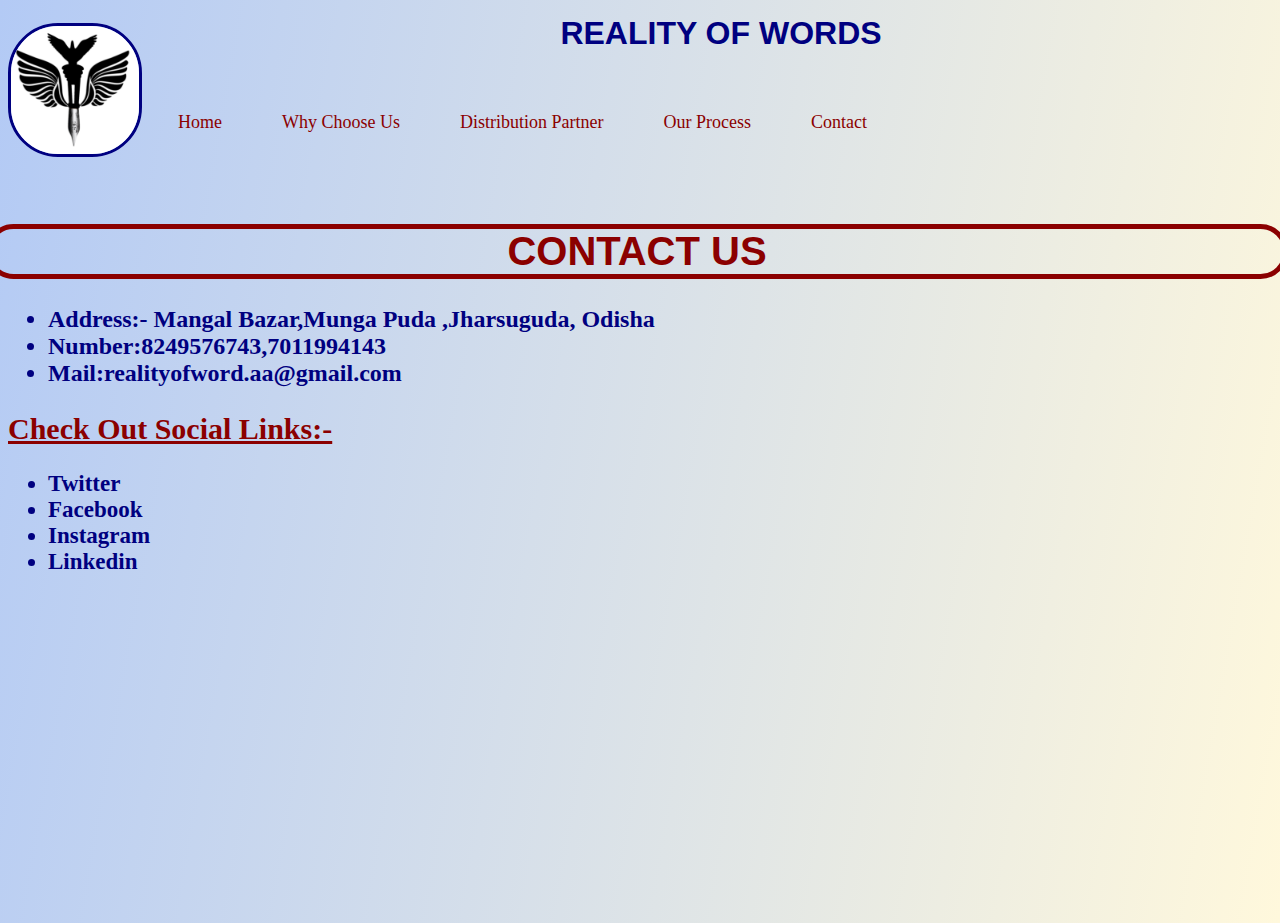
==== contact.html @ 4203c519 "Initial commit" ====
<html>
    <head>
        <meta charset="UTF-8">
        <meta name="viewport" content="width=device-width ,initial-scale=0.1">
        <link rel="stylesheet" href="css/cc.css"/>
        <title>
        REALITY OF WORDS 
        </title>
        <BODY>
        <nav>
           <H1> REALITY OF WORDS</H1>
           <div class="logo"><img src="logo.jpg.jpg" alt="logo">
            </div>
            </nav>
           <nav class="nav-bar">
               <ul class="nav-list">
                   <li><a href="index.html"> Home</a></li>
                   <li><a href="#why choose us">Why Choose Us</a></li>  
                   <li><a href="#distribution partner">Distribution Partner </a></li>
                  <li> <a href="process.html">Our Process </a></li>
                  <li><a href="contact.html"> Contact</a> </li>     
               </ul>
            </nav>
                
                <div class="why">
                    <h1>
                        CONTACT US
                    </h1>
                  <h2>
                      <ul>
                      <li>Address:- Mangal Bazar,Munga Puda ,Jharsuguda, Odisha</li>
                      <li>Number:8249576743,7011994143</li>
                      <li>Mail:realityofword.aa@gmail.com</li>
                      </ul> 
                  </h2>
                </div>
                  <div class="so">
                      <h2>
                          Check Out Social Links:-
                      </h2>
                      <h3><ul>
                          <li>Twitter</li>
                          <li>Facebook</li>
                          <li>Instagram</li>
                          <li>Linkedin</li>
                          </ul>
                      </h3>
                </div>
        </BODY>
</html>
---- css/cc.css ----
body{
background:linear-gradient(-80deg,cornsilk,rgb(179, 202, 245));
position: relative;
width: 100%;
height:100%;
}
h1{
text-align: left;
margin-left: 146px;
margin-top: 15px;
text-align: center;
color:navy;
font-family: 'Segoe UI', Tahoma, Geneva, Verdana, sans-serif;


}
.logo{
width: 20%;
display:flex;
margin-left: 40px;
justify-content:left;
align-items: left;    
} 
.logo img{
width:50%;
height:35%;
border:3px solid navy;
border-radius: 50px;
margin-top: -50px;
margin-left: -40px;

}
.nav-bar{
display: flex;

}
.nav-list{
width:100%;
display: flex;
justify-content: left;
align-items:left;
margin-left:100px;
margin-top: -70px;
}
.nav-list li{
list-style: none;
padding: 25px 30px;
}
.nav-list li a{
text-decoration: none;
color:darkred;
font-size:18px;
}
.nav-list li a:hover{
   color:blue;
}
.why h1{
    color:darkred;
    border: 5px solid darkred;
    border-radius:70px;
    text-align: center;
    margin-top: 50px;
    font-size: 40px;
    margin-left: -22px;
}
.why ul{
    color: navy;
}
.so h2{
    color:darkred;
    text-decoration: underline;
    font-size:30px;
    
}
.so h3{
    color:navy;
    font-size: 23px;

}
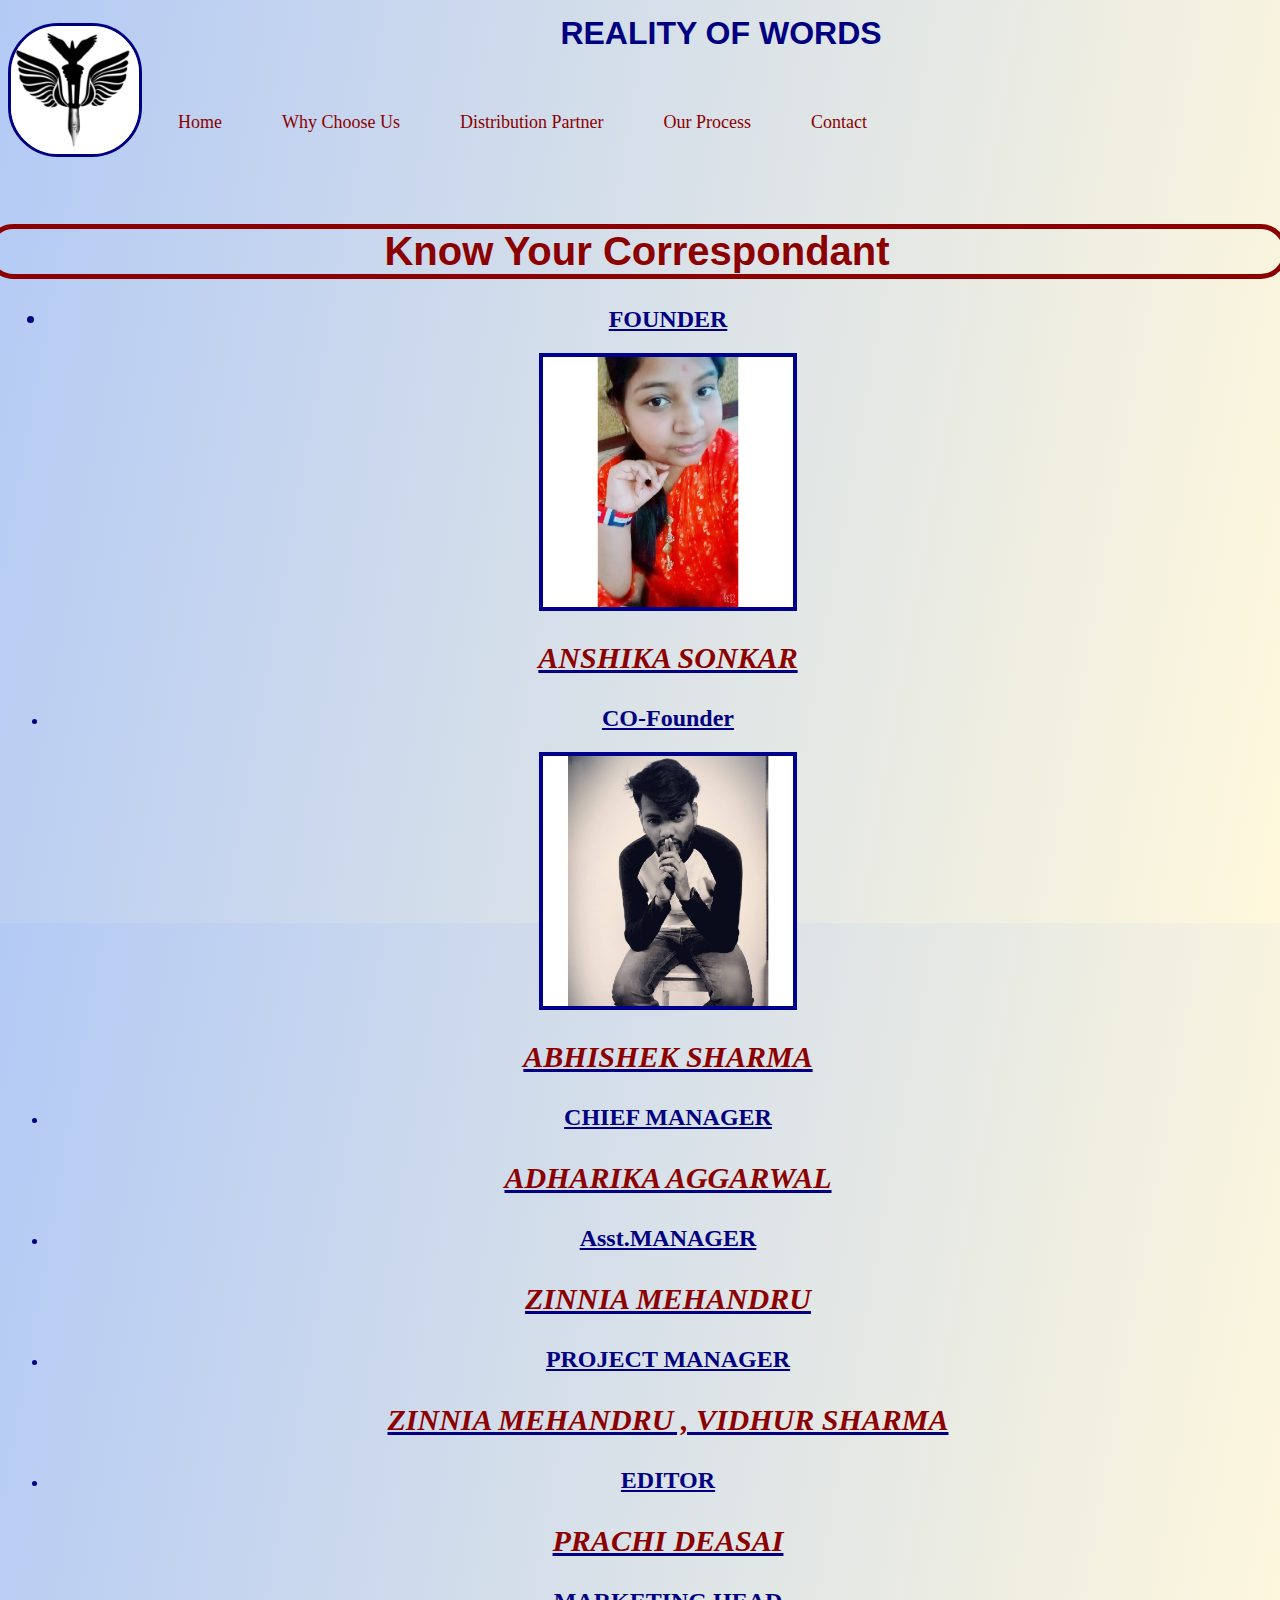
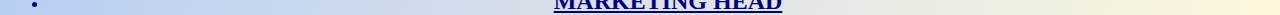
==== commit d149e0ee: "first commit" ====
--- a/contact.html
+++ b/contact.html
@@ -23,28 +23,21 @@
             </nav>
                 
                 <div class="why">
-                    <h1>
-                        CONTACT US
-                    </h1>
-                  <h2>
-                      <ul>
-                      <li>Address:- Mangal Bazar,Munga Puda ,Jharsuguda, Odisha</li>
-                      <li>Number:8249576743,7011994143</li>
-                      <li>Mail:realityofword.aa@gmail.com</li>
-                      </ul> 
-                  </h2>
-                </div>
-                  <div class="so">
-                      <h2>
-                          Check Out Social Links:-
-                      </h2>
-                      <h3><ul>
-                          <li>Twitter</li>
-                          <li>Facebook</li>
-                          <li>Instagram</li>
-                          <li>Linkedin</li>
-                          </ul>
-                      </h3>
-                </div>
-        </BODY>
-</html>
+                    <h1>Know Your Correspondant</h1>
+                    <ul>
+                        <h2><LI>FOUNDER</LI></h2>
+                        <div class="lg"><img src="1591454645822.jpg" alt ="founder"></div>
+                        <H3>ANSHIKA SONKAR</H3>
+                        <li><h2>CO-Founder</h2></li>
+                        <div class="lg"><img src="1591454486850.jpg" alt="CO-Founder"></div>
+                        <h3>ABHISHEK SHARMA</h3>
+                        <li><h2>CHIEF MANAGER</h2></li>
+                        <h3>ADHARIKA AGGARWAL</h3>
+                        <LI><H2>Asst.MANAGER </H2></LI>
+                        <H3>ZINNIA MEHANDRU</H3>
+                        <LI><H2>PROJECT MANAGER</H2></LI>
+                        <H3>ZINNIA MEHANDRU , VIDHUR SHARMA</H3>
+                        <LI><H2>EDITOR</H2></LI>
+                        <H3>PRACHI DEASAI</H3>
+                        <LI><H2>MARKETING HEAD</H1></LI>
+                    </ul>--- a/css/cc.css
+++ b/css/cc.css
@@ -65,6 +65,19 @@
 }
 .why ul{
     color: navy;
+    text-align: center;
+    text-decoration: underline;
+}
+.why h3{
+    color:darkred;
+    font-size: 30px;
+    font-style: oblique;
+}
+.lg img{
+    width:400ox;
+    height:250px;
+    text-align: center;
+    border: 4px solid darkblue;
 }
 .so h2{
     color:darkred;
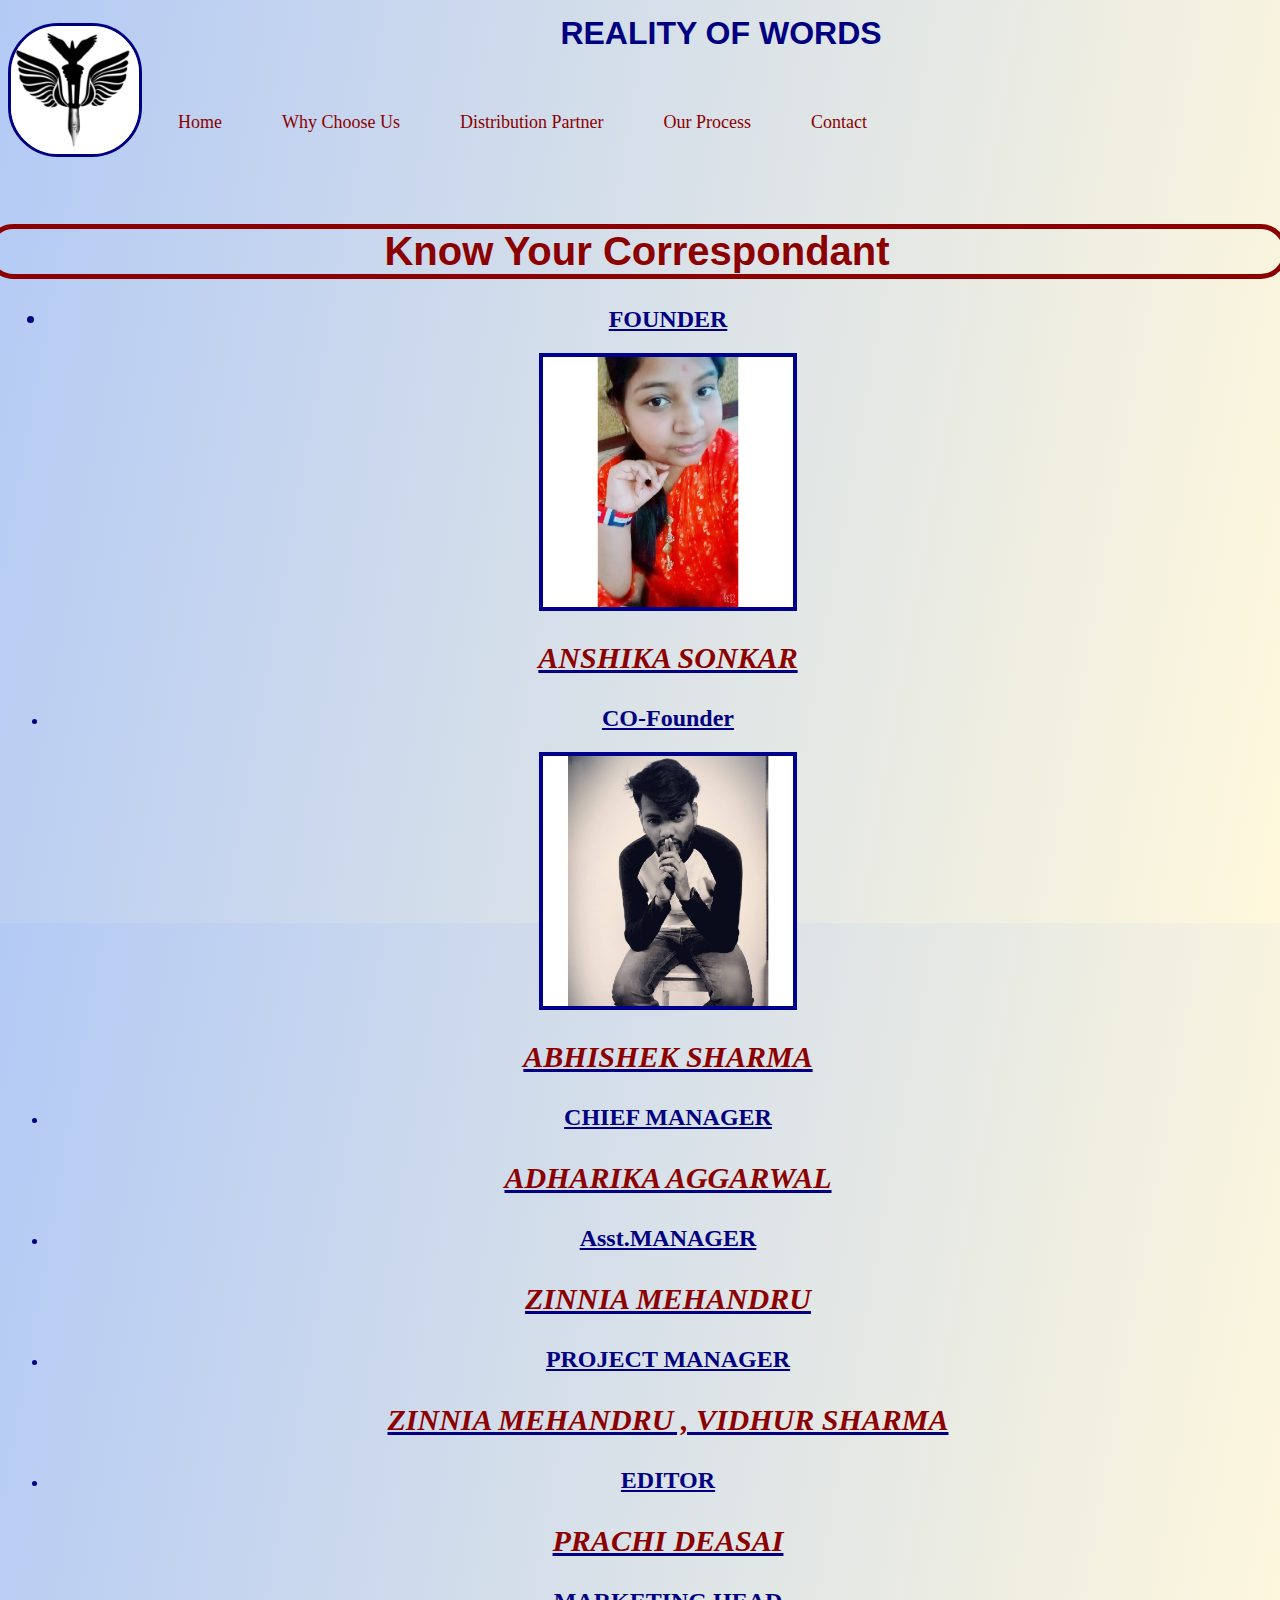
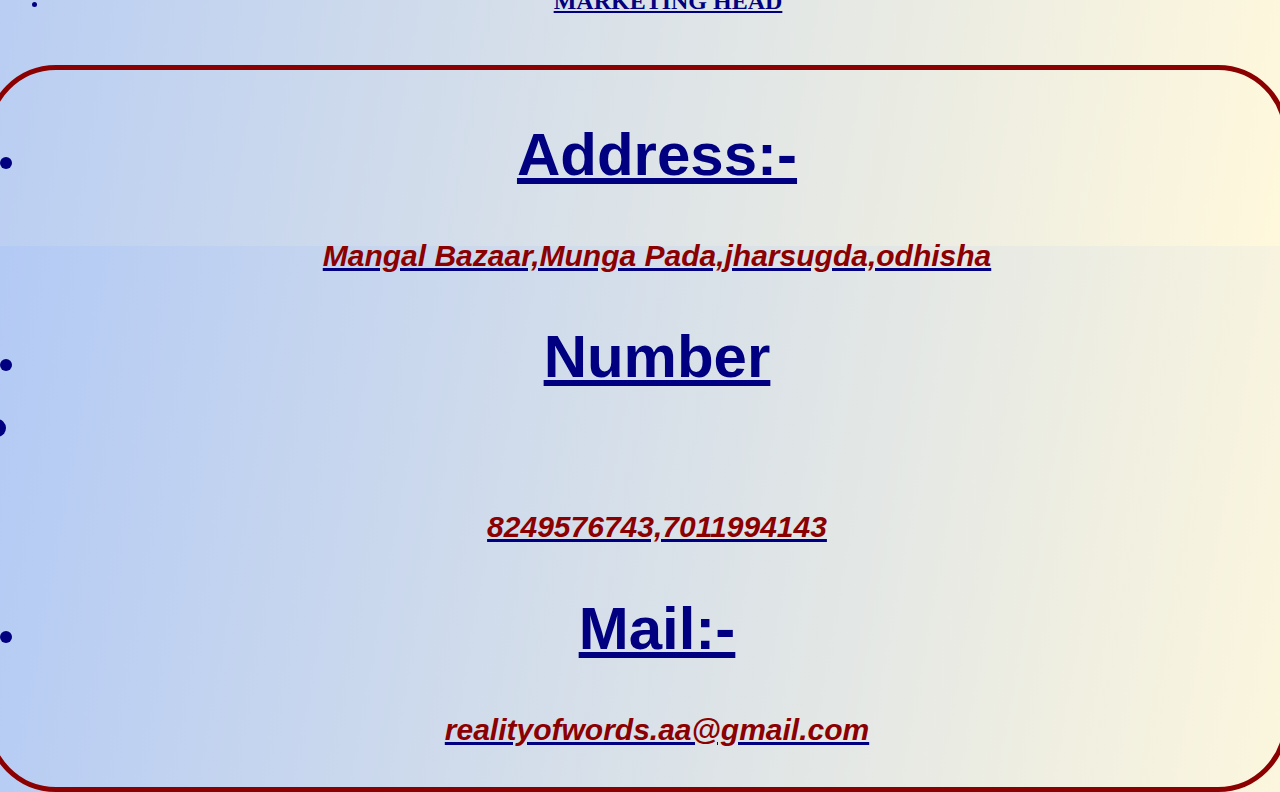
==== commit fd9c3284: "Update contact.html" ====
--- a/contact.html
+++ b/contact.html
@@ -14,7 +14,7 @@
             </nav>
            <nav class="nav-bar">
                <ul class="nav-list">
-                   <li><a href="index.html"> Home</a></li>
+                   <li><a href="ind.html"> Home</a></li>
                    <li><a href="#why choose us">Why Choose Us</a></li>  
                    <li><a href="#distribution partner">Distribution Partner </a></li>
                   <li> <a href="process.html">Our Process </a></li>
@@ -40,4 +40,17 @@
                         <LI><H2>EDITOR</H2></LI>
                         <H3>PRACHI DEASAI</H3>
                         <LI><H2>MARKETING HEAD</H1></LI>
-                    </ul>+                    </ul>
+                    <h1><CONTACT INFO</H1>
+                        <ul>
+                            <li><h2>Address:- </h2></li>
+                            <h3>Mangal Bazaar,Munga Pada,jharsugda,odhisha</h3>
+                            <li><h2>Number<li></h2>
+                                <h3>8249576743,7011994143</h3>
+                            <li><h2>Mail:-</h2></li>
+                            <h3>realityofwords.aa@gmail.com</h3>
+                        </ul>
+                        </div>
+                    </body>
+            </head>
+        </html>
